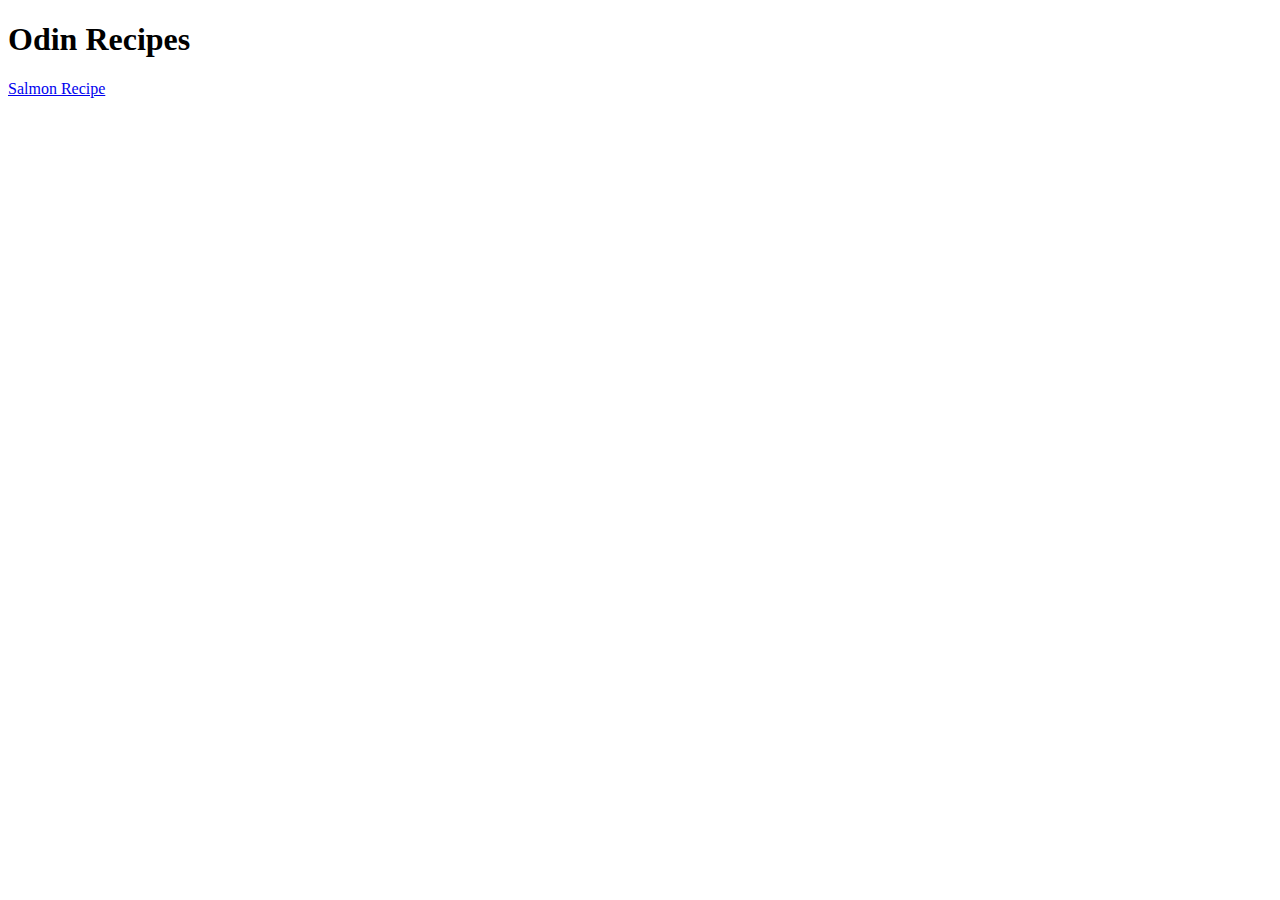
==== index.html @ 7b295994 "create ingredients and steps to salmon page" ====
<!DOCTYPE html>
<html lang="en">
<head>
    <meta charset="UTF-8">
    <meta http-equiv="X-UA-Compatible" content="IE=edge">
    <meta name="viewport" content="width, initial-scale=1.0">
    <title>Odin Recipes</title>
</head>
<body>
    <h1>Odin Recipes</h1>

    <a href="./recipes/salmon.html">Salmon Recipe</a>
</body>
</html>
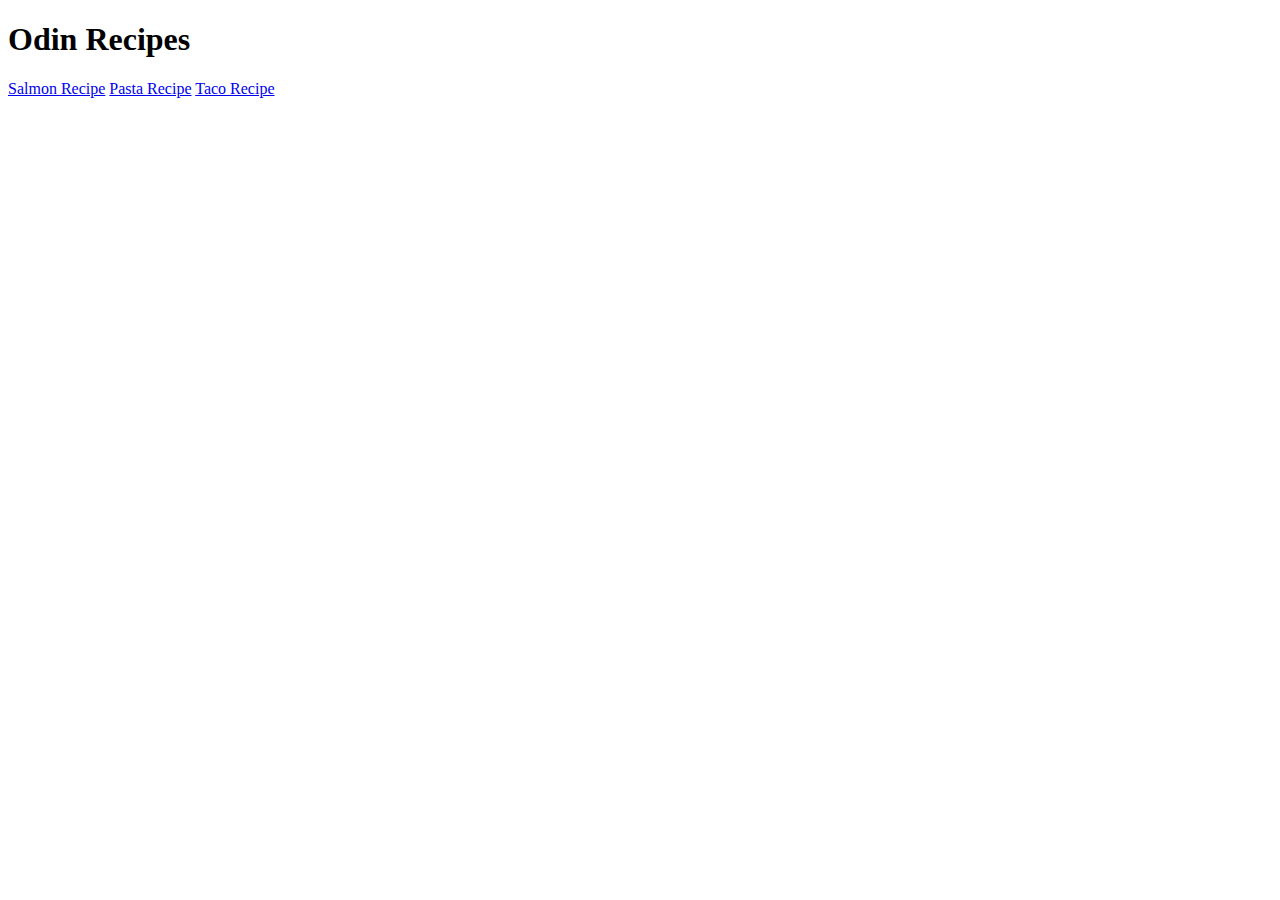
==== commit 1b4994bb: "Created taco and pasta pages" ====
--- a/index.html
+++ b/index.html
@@ -10,5 +10,7 @@
     <h1>Odin Recipes</h1>
 
     <a href="./recipes/salmon.html">Salmon Recipe</a>
+    <a href="./recipes/pasta.html">Pasta Recipe</a>
+    <a href="./recipes/tacos.html">Taco Recipe</a>
 </body>
 </html>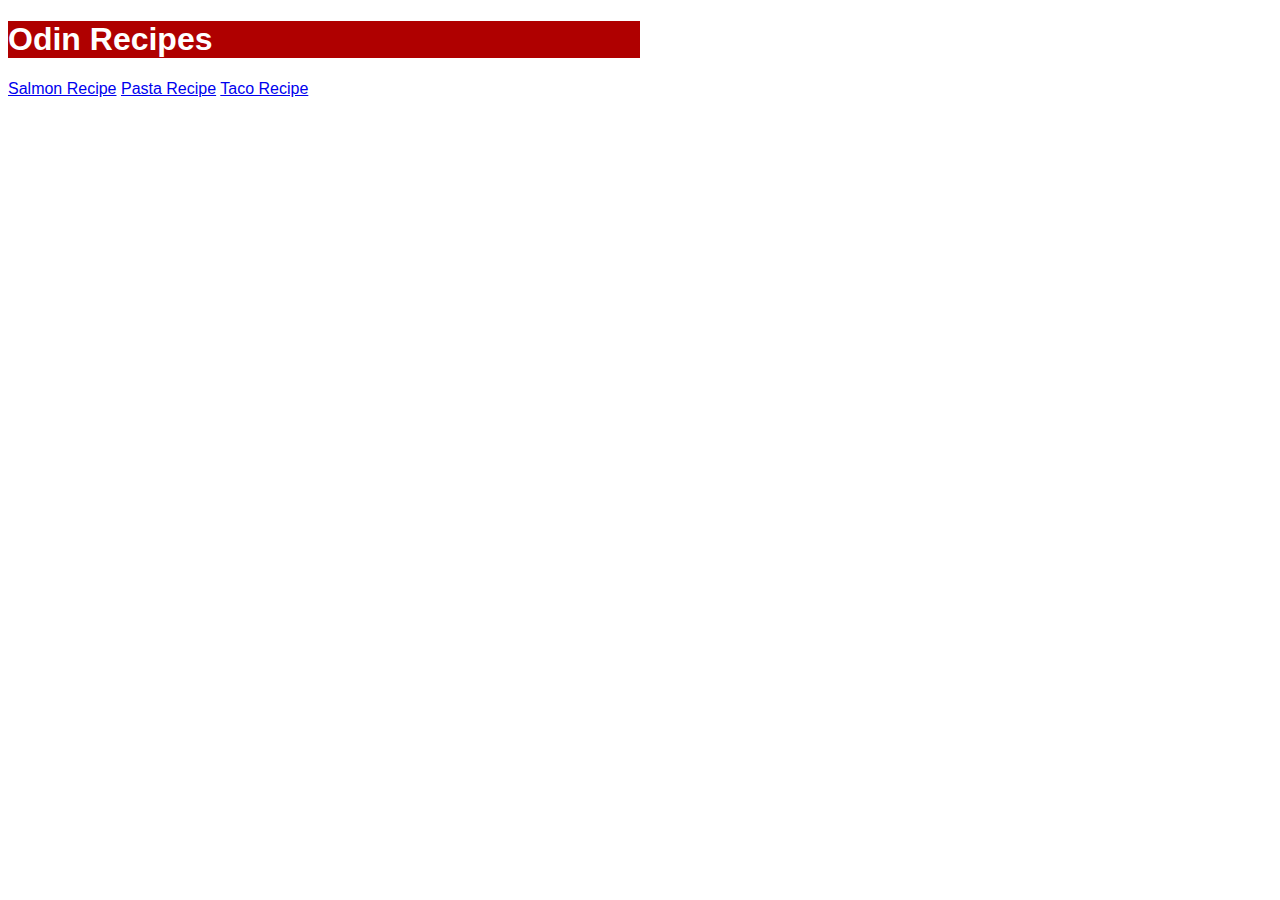
==== commit e1d4362b: "Change font to arial and other appearance updates" ====
--- a/index.html
+++ b/index.html
@@ -5,6 +5,7 @@
     <meta http-equiv="X-UA-Compatible" content="IE=edge">
     <meta name="viewport" content="width, initial-scale=1.0">
     <title>Odin Recipes</title>
+    <link rel="stylesheet" href="./styles.css">
 </head>
 <body>
     <h1>Odin Recipes</h1>
--- a/styles.css
+++ b/styles.css
@@ -0,0 +1,14 @@
+* {
+    font-family: Arial, Helvetica, sans-serif;
+}
+
+h1 {
+    background-color: rgb(175, 0, 0);
+    color: white;
+    width: 50%;
+}
+
+.pic {
+    width: auto;
+    height: 300px;
+}